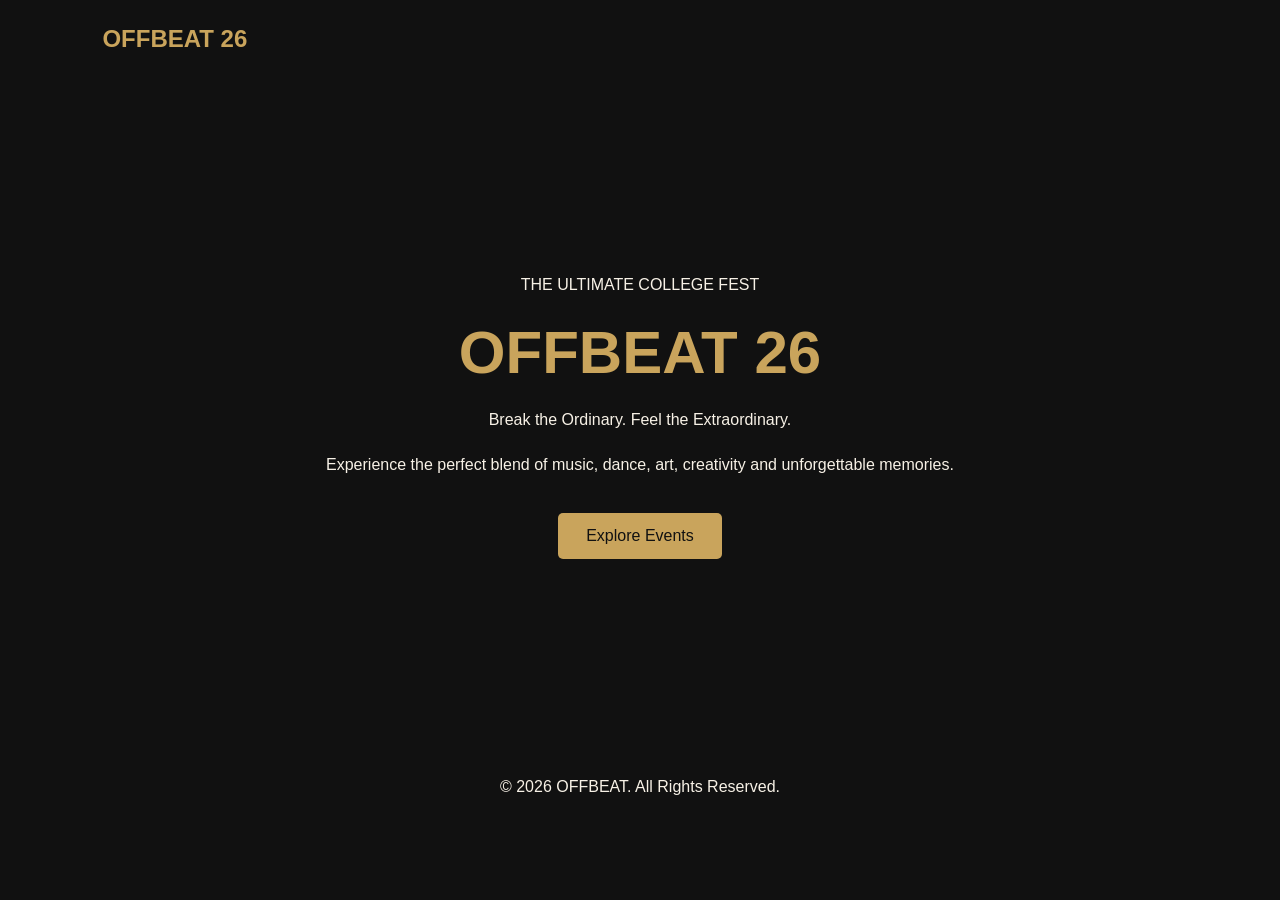
==== index.html @ 5f0129d2 "Create homepage structure and basic styling" ====
<!DOCTYPE html>
<html lang="en">
<head>
    <meta charset="UTF-8">
    <meta name="viewport" content="width=device-width, initial-scale=1.0">
    <title>OFFBEAT 26 | College Fest</title>
    <link rel="stylesheet" href="style.css">
</head>
<body>
<header>
    <h2>OFFBEAT 26</h2>
</header>

<main>
    <section>
        <p>THE ULTIMATE COLLEGE FEST</p>

        <h1>OFFBEAT 26</h1>

        <p>Break the Ordinary. Feel the Extraordinary.</p>

        <p>
            Experience the perfect blend of music,
            dance, art, creativity and unforgettable memories.
        </p>

        <a href="#">Explore Events</a>
    </section>
</main>

<footer>
    <p>&copy; 2026 OFFBEAT. All Rights Reserved.</p>
</footer>
</body>
</html>
---- style.css ----
/* Basic page styling */
* {
    margin: 0;
    padding: 0;
    box-sizing: border-box;
}

/* Website colors and font */
body {
    background-color: #111111;
    color: #F7F1E6;
    font-family: Arial, sans-serif;
}

/* Header styling */
header {
    padding: 25px 8%;
}

header h2 {
    color: #C9A45C;
}

/* Main homepage section */
main {
    min-height: 75vh;
    display: flex;
    justify-content: center;
    align-items: center;
    text-align: center;
    padding: 40px 20px;
}

/* Main festival heading */
h1 {
    font-size: 60px;
    color: #C9A45C;
    margin: 20px 0;
}

/* Paragraph spacing */
main p {
    margin-bottom: 20px;
    line-height: 1.6;
}

/* Explore Events button */
main a {
    display: inline-block;
    background-color: #C9A45C;
    color: #111111;
    padding: 14px 28px;
    text-decoration: none;
    border-radius: 5px;
    margin-top: 15px;
}

/* Footer styling */
footer {
    text-align: center;
    padding: 25px;
}
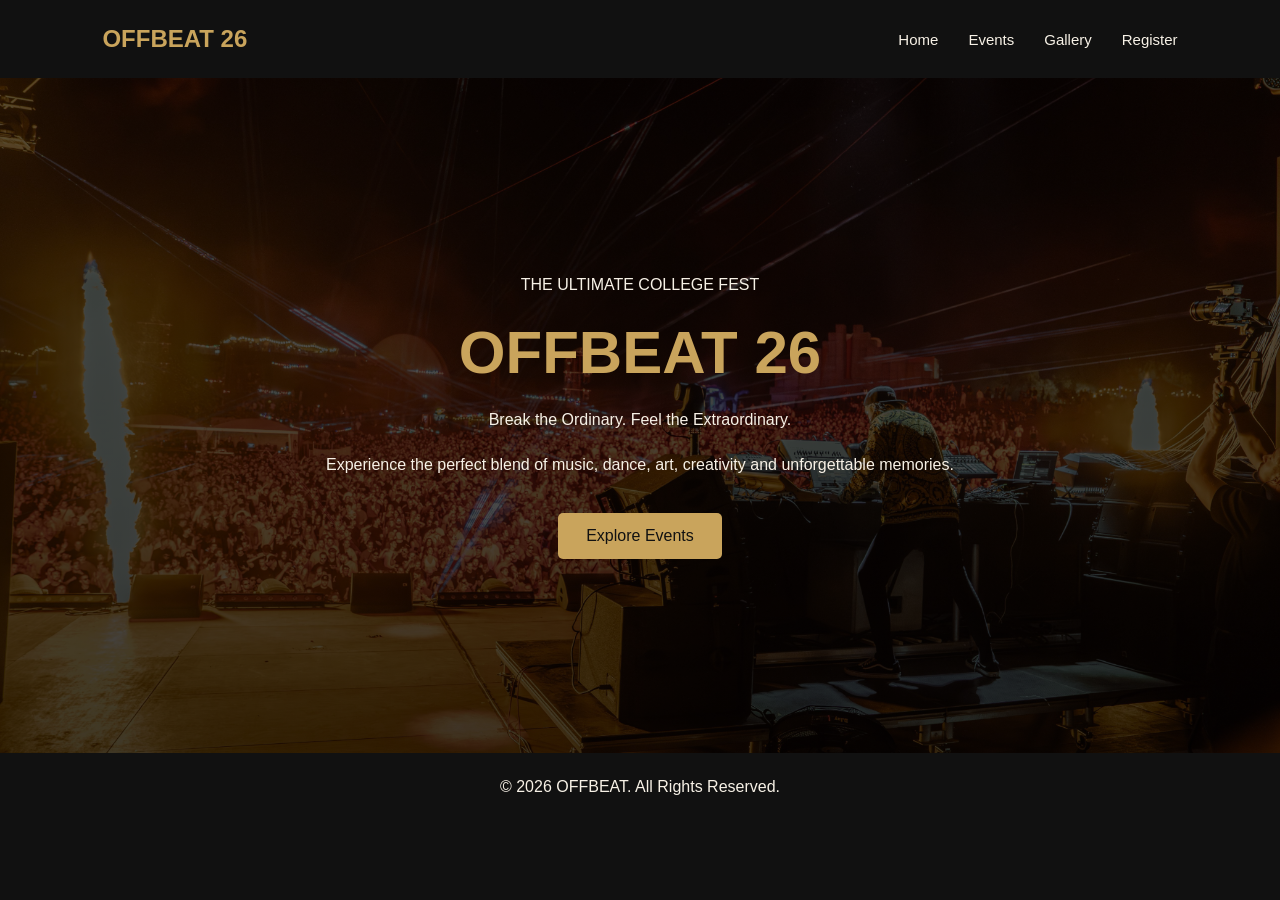
==== commit 2314505a: "Build events page and add concert homepage background" ====
--- a/index.html
+++ b/index.html
@@ -8,6 +8,12 @@
 </head>
 <body>
 <header>
+    <nav>
+  <a href="index.html">Home</a>
+  <a href="events.html">Events</a>
+  <a href="gallery.html">Gallery</a>
+  <a href="contact.html">Register</a>
+</nav>
     <h2>OFFBEAT 26</h2>
 </header>
 
@@ -22,9 +28,8 @@
         <p>
             Experience the perfect blend of music,
             dance, art, creativity and unforgettable memories.
-        </p>
-
-        <a href="#">Explore Events</a>
+        </p>   
+    <a href="events.html">Explore Events</a>
     </section>
 </main>
 
--- a/style.css
+++ b/style.css
@@ -59,4 +59,110 @@
 footer {
     text-align: center;
     padding: 25px;
-}+}
+/* Navigation Bar */
+
+header {
+  display: flex;
+  justify-content: space-between;
+  align-items: center;
+  flex-wrap: wrap;
+  gap: 20px;
+}
+
+nav {
+  display: flex;
+  gap: 30px;
+  flex-wrap: wrap;
+}
+
+nav a {
+  color: #F7F1E6;
+  text-decoration: none;
+  font-size: 15px;
+  font-weight: 500;
+  transition: color 0.3s ease;
+}
+
+nav a:hover {
+  color: #C9A45C;
+}
+header h2 {
+  order: -1;
+}
+
+/* Homepage Concert Background */
+
+main {
+  background-image:
+    linear-gradient(
+      rgba(0, 0, 0, 0.65),
+      rgba(0, 0, 0, 0.75)
+    ),
+    url("concert.png");
+
+  background-size: cover;
+  background-position: center;
+  background-repeat: no-repeat;
+}
+
+/* Events Page */
+
+.events-main {
+  min-height: 45vh;
+  padding: 70px 20px;
+}
+
+.events-intro h1 {
+  font-size: 48px;
+}
+
+.events-intro p {
+  max-width: 750px;
+  margin-left: auto;
+  margin-right: auto;
+}
+
+/* Event Schedule */
+
+.schedule {
+  padding: 70px 8%;
+  text-align: center;
+  background-color: #111111;
+}
+
+.schedule h2 {
+  color: #C9A45C;
+  font-size: 36px;
+  margin-bottom: 15px;
+}
+
+.schedule p {
+  color: #F7F1E6;
+  margin-bottom: 35px;
+}
+
+.schedule table {
+  width: 100%;
+  border-collapse: collapse;
+  background-color: #1B1B1B;
+  border: 1px solid #C9A45C;
+}
+
+.schedule th {
+  background-color: #C9A45C;
+  color: #111111;
+  padding: 18px;
+  font-size: 16px;
+}
+
+.schedule td {
+  padding: 20px;
+  border-bottom: 1px solid #38332B;
+  text-align: center;
+}
+
+.schedule tbody tr:hover {
+  background-color: #30291D;
+  transition: background-color 0.3s ease;
+}
